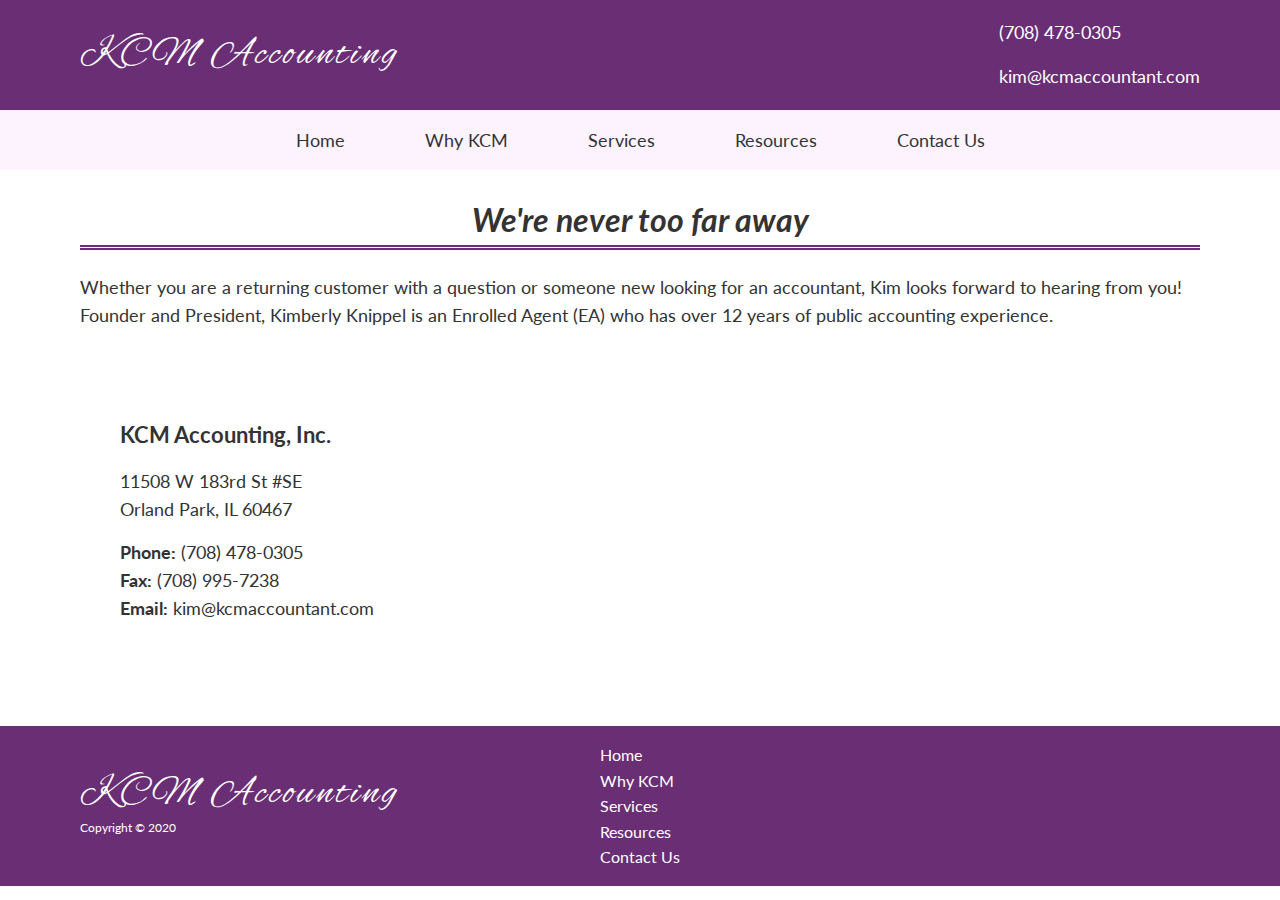
==== contact.html @ f57d20b1 "first commit" ====
<!DOCTYPE html>
<html lang="en">
<head>
    <meta charset="UTF-8">
    <meta name="viewport" content="width=device-width, initial-scale=1.0">
    <link rel="stylesheet" href="https://cdnjs.cloudflare.com/ajax/libs/font-awesome/5.15.1/css/all.min.css" 
    integrity="sha512-+4zCK9k+qNFUR5X+cKL9EIR+ZOhtIloNl9GIKS57V1MyNsYpYcUrUeQc9vNfzsWfV28IaLL3i96P9sdNyeRssA==" 
    crossorigin="anonymous" />
    <link rel="stylesheet" href="css/utilities.css">
    <link rel="stylesheet" href="css/style.css">
    <title>KCM Accounting | Contact Us</title>
</head>
<body>
    
    <!-- Header -->
    <header class="header">
        <div class="container flex header-flex">
            <h1>KCM Accounting</h1>
            <div class="header-contact flex">
                <div class="icons">
                    <i class="fas fa-phone fa-md"></i>
                    <i class="fas fa-envelope fa-md"></i>
                </div>
                <div class="contacts">
                    <p>(708) 478-0305</p>  
                    <p>kim@kcmaccountant.com</p>
                </div> 
            </div>
        </div>
    </header>

    <!-- Navbar -->
    <div class="navbar">
        <div class="container flex">
            <nav>
                <ul>
                    <li><a href="index.html">Home</a></li>
                    <li><a href="why.html">Why KCM</a></li>
                    <li><a href="services.html">Services</a></li>
                    <li><a href="resources.html">Resources</a></li>
                    <li><a href="contact.html">Contact Us</a></li>
                </ul>
            </nav>
        </div>
    </div>

    <section class="contact">
        <div class="container">
            <h3 class="contact-top text-center md my-2"><em>We're never too far away</em></h3>
            <p>
                Whether you are a returning customer with a question or someone new looking for an accountant, Kim looks forward to hearing from you! Founder and President, Kimberly Knippel is an Enrolled Agent (EA) who has over 12 years of public accounting experience. 
            </p>
            <div class="container grid grid-30-70 my-3">
                <div class="address-div">
                    <h3 class="address-main">KCM Accounting, Inc.</h3>
                    <p>
                        11508 W 183rd St #SE<br>
                        Orland Park, IL 60467
                    </p>
                    <p>
                        <strong>Phone:</strong> (708) 478-0305<br>
                        <strong>Fax:</strong> (708) 995-7238<br>
                        <strong>Email:</strong> kim@kcmaccountant.com
                    </p>
                </div>
                <div>
                    <iframe src="https://www.google.com/maps/embed?pb=!1m18!1m12!1m3!1d2985.613950903183!2d-87.89870494811134!3d41.55595527914713!2m3!1f0!2f0!3f0!3m2!1i1024!2i768!4f13.1!3m3!1m2!1s0x880e6a59252ea553%3A0x342994ac54ce8d48!2sKCM%20Accounting%20Inc!5e0!3m2!1sen!2sus!4v1609363875472!5m2!1sen!2sus" frameborder="0" style="border:0;" allowfullscreen="" aria-hidden="false" tabindex="0"></iframe>
                </div>
            </div>
        </div>
        


    </section>

    <!-- Footer -->
    <footer class="footer">
        <div class="container grid grid-3">
            <div class="my-1">
                <h1>KCM Accounting</h1>
                <p>Copyright &copy; 2020</p>
            </div>
            <nav class="footer-nav my-1">
                <ul>
                    <li><a href="index.html">Home</a></li>
                    <li><a href="why.html">Why KCM</a></li>
                    <li><a href="services.html">Services</a></li>
                    <li><a href="resources.html">Resources</a></li>
                    <li><a href="contact.html">Contact Us</a></li>
                </ul>
            </nav>
            <div class="social m-2">
                <a href="#"><i class="fab fa-facebook fa-2x"></i></a>
            </div>
        </div>
        
    </footer>
</body>
</html>
---- css/utilities.css ----
.container {
    max-width: 1200px;
    margin: 0 auto;
    overflow: auto;
    padding: 0 40px;
}

.flex {
    display: flex;
    justify-content: center;
    align-items: center;
    height: 100%;
}

.flex-columns {
    flex-direction: column;
}

.grid {
    display: grid;
    grid-template-columns: repeat(2, 1fr);
    gap: 20px;
    justify-content: center;
    align-items: center;
    height: 100%;
}

.grid-40-60 {
    grid-template-columns: 40% 60%;
}

.grid-60-40 {
    grid-template-columns: 60% 40%;
}

.grid-30-70 {
    grid-template-columns: 30% 70%;
}

.grid-3 {
    grid-template-columns: repeat(3, 1fr);
}

.card {
    background-color: #fff;
    color: #333;
    border-radius: 10px;
    box-shadow: 0 3px 10px rgba(0,0,0,0.2);
    padding: 15px;
    margin: 10px;
}

.text-center {
    text-align: center;
}

/* Text sizes */

.lead {
    font-size: 20px;
}

.xs {
    font-size: 0.7rem;
}

.sm {
    font-size: 1rem;
}

.md {
    font-size: 2rem;
}

.lg {
    font-size: 3rem;
}

.xl {
    font-size: 4rem;
}

/* Margin */

.my-1 {
    margin: 1rem 0;
}

.my-2 {
    margin: 1.5rem 0;
}

.my-3 {
    margin: 2rem 0;
}

.my-4 {
    margin: 3rem 0;
}

.my-5 {
    margin: 4rem 0;
}

.m-1 {
    margin: 1rem;
}

.m-2 {
    margin: 1.5rem;
}

.m-3 {
    margin: 2rem;
}

.m-4 {
    margin: 3rem;
}

.m-5 {
    margin: 4rem;
}


/* Padding */
.py-1 {
    padding: 1rem 0;
}

.py-2 {
    padding: 1.5rem 0;
}

.py-3 {
    padding: 2rem 0;
}

.py-4 {
    padding: 3rem 0;
}

.py-5 {
    padding: 4rem 0;
}

.px-1 {
    padding: 0 1rem;
}

.px-2 {
    padding: 0 1.5rem;
}

.px-3 {
    padding: 0 2rem;
}

.px-4 {
    padding: 0 3rem;
}

.px-5 {
    padding: 0 4rem;
}

.p-1 {
    padding: 1rem;
}

.p-2 {
    padding: 1.5rem;
}

.p-3 {
    padding: 2rem;
}

.p-4 {
    padding: 3rem;
}

.p-5 {
    padding: 4rem;
}
---- css/style.css ----
@import url('https://fonts.googleapis.com/css2?family=Alex+Brush&family=Lato:ital,wght@0,100;0,300;0,400;0,700;0,900;1,100;1,300;1,400;1,700;1,900&display=swap');

:root {
    --primary-color: #692e74;
    --secondary-color: #fcf3fe;
    --body-text-color: #333;
}

* {
    box-sizing: border-box;
    padding: 0;
    margin: 0;
}

body {
    font-family: 'Lato', sans-serif;
    color: var(--body-text-color);
    line-height: 1.6;
}

ul {
    list-style: none;
}

a {
    text-decoration: none;
    color: #333;
}

h1 {
    font-family: 'Alex Brush', cursive;
    font-size: 40px;
    letter-spacing: 3px;
}

h1, h2 {
    font-weight: 500;
    line-height: 1.2;
    margin: 10px 0;
}

p {
    margin: 15px 0;
    font-size: 1.1rem;
}

img {
    width: 100%;
}

/*  =======================================
                    HEADER
    ======================================= */

.header {
    background-color: var(--primary-color);
    color: #fff;
    height: 110px;
}

.header .flex {
    justify-content: space-between;
}

.icons {
    display: flex;
    flex-direction: column;
    margin-right: 10px;
}

.icons > i {
    margin: 10px 0;
}

/*  =======================================
                    NAVBAR
    ======================================= */

.navbar {
    background-color: var(--secondary-color);
    color: #333;
    height: 60px;
}

.navbar ul {
    display: flex;
}

.navbar a {
    font-size: 18px;
    padding: 5px 20px;
    margin: 0 20px;
}

.navbar a:hover {
    color: var(--primary-color);
    border-bottom: 1px var(--primary-color) solid;
}

/*  =======================================
                    HOME
    ======================================= */

/* SHOWCASE */

.showcase .container {
    background-image: url("https://images.unsplash.com/photo-1468779036391-52341f60b55d?ixid=MXwxMjA3fDB8MHxwaG90by1wYWdlfHx8fGVufDB8fHw%3D&ixlib=rb-1.2.1&auto=format&fit=crop&w=1521&q=80");
    background-repeat: no-repeat;
    background-size: cover;
    background-position: center;
    height: 600px;
}

.showcase .flex {
    justify-content: flex-start;
}

.showcase-text {
    max-width: 560px;
    flex-wrap: wrap;
}

.showcase-head-text {
    font-size: 1.5rem;
}

/* ABOUT */

.about-grid {
    gap: 40px;
}

.about-cards .grid {
    grid-template-columns: repeat(2, 1fr);
    gap: 5px;
}

.about-cards .card {
    text-align: center;
    transition: transform 0.2s ease-in;
    max-width: 200px;
}

.about-cards .card:hover {
    transform: scale(1.1);
    color: var(--primary-color);
}

.card > img {
    width: 75px;
}

/*  =======================================
                    WHY
    ======================================= */

/* SHOWCASE */

.why-showcase .container {
    background-image: url(/images/why-header-img.jpeg);
    background-repeat: no-repeat;
    background-size: cover;
    background-position: center;
    height: 400px;
}

.why-header-text {
    background-color: rgba(255, 255, 255, 0.7);
    color: var(--body-text-color);
    border-radius: 5px;
}

.why p {
    font-size: 1.2rem;
}

.why .container {
    max-width: 1000px;
    border-bottom: 5px double var(--primary-color);
}  

.why .container:last-child {
    padding-bottom: 15px;
}

/* SERVICE LINKS */

.service-links {
    margin-top: 15px;
    height: auto;
}

.service-links .grid {
    align-items: flex-start;
    height: auto;
}

.service-img {
    max-height: 430px;
    max-width: 430px;
}

.service-img:hover {
    color: var(--primary-color);
}

.service-img img {
    border-radius: 5px;
    margin: 10px;
    object-fit: cover;
    max-width: 90%;
}

/*  =======================================
                    SERVICES
    ======================================= */

.services {
    font-size: 1.15rem;
}

.services .container {
    border-bottom: 5px double var(--primary-color);
}

.services .container:last-child {
    border-bottom: none;
}

.services .grid img {
    object-fit: cover;
    max-width: 400px;
    max-height: 500px;
}

.services .grid-60-40 p {
    padding-right: 30px;
}

/*  =======================================
                    RESOURCES
    ======================================= */

.resources-showcase .container {
    background-image: url("/images/resources-header-img.jpeg");
    background-repeat: no-repeat;
    background-size: cover;
    background-position: center;
    height: 400px;
}

.resources-header-text {
    background-color: rgba(255, 255, 255, 0.7);
    color: var(--body-text-color);
    border-radius: 5px;
}

.resource-links a {
    font-size: 1.2rem;
    margin: 5px 0;
}

.resource-links a:hover {
    color: var(--primary-color);
}

/*  =======================================
                    CONTACT
    ======================================= */

.contact-top {
    border-bottom: 5px double var(--primary-color);
}

.address-main {
    font-size: 1.35rem;
}

.contact .grid-30-70 {
    justify-content: flex-start;
}

.contact iframe {
    width: 600px;
    height: 325px;
}

/*  =======================================
                    FOOTER
    ======================================= */

.footer {
    background-color: var(--primary-color);
    color: #fff;
}

.footer .flex {
    justify-content: flex-start;
}

.footer a {
    color: #fff;
}

.footer h1 {
    margin-bottom: 0;
}

.footer p {
    margin-top: 0;
    font-size: 12px;
}

.footer-nav {
    justify-self: center;
}

.footer-nav a:hover {
    border-bottom: 1px #fff solid;
}

.social {
    justify-self: flex-end;
}

/*  =======================================
                TABLETS & UNDER
    ======================================= */

@media(max-width: 1150px) {
    .contact iframe {
        width: 500px;
        height: 225px;
    }
}

@media(max-width: 1075px) {
    .showcase-text {
        padding: 10px;
        background-color: rgba(255, 255, 255, 0.7);
        color: var(--body-text-color);
        border-radius: 5px;
    }
}

@media(max-width: 880px) {
    .navbar a {
        margin: 0 5px;
    }

    .about .container {
        overflow: visible;
    }

    .about .grid-40-60 {
        grid-template-columns: none;
        grid-template-rows: 40% 60%;
        gap: 10px;
    }

    .about-cards {
        grid-template-columns: repeat(3, 1fr);
        height: auto;
    }

    .service-links h4,
    .service-links p {
        font-size: 0.9rem;
    }

    .contact .grid-30-70 {
        grid-template-columns: 35% 65%;
    }

    .contact iframe {
        width: 400px;
        height: 225px;
    }
}

@media(max-width: 768px) {
    .header {
        height: auto;
    }

    .header-flex {
        flex-direction: column;
    }

    .header h1 {
        margin-bottom: 0;
    }

    .navbar {
        height: 140px;
        text-align: center;
    }

    .navbar ul {
        flex-direction: column;
    }

    .navbar a {
        font-size: 16px;
    }

    p {
        text-align: justify;
    }

    .service-links .grid-3 {
        grid-template-columns: none;
        grid-template-rows: repeat(3, 1fr);
    }

    .service-links h4,
    .service-links p {
        font-size: 1.1rem;
    }

    .services img {
        display: none;
    }

    .services h3 {
        margin-bottom: 5px;
    }

    .services .grid-40-60,
    .services .grid-60-40 {
        grid-template-columns: none;
        gap: 0px;
    }

    .services h4 {
        text-align: center;
    }

    .resources .grid-3 {
        grid-template-columns: none;
        gap: 0px;
    }

    .contact .grid-30-70 {
        grid-template-columns: none;
        justify-content: center;
    }

    .footer-nav a {
        font-size: 14px;
    }

    .footer-nav li {
        line-height: 1;
        margin: 10px 0;
    }
}

/*  =======================================
                    MOBILE
    ======================================= */

@media (max-width: 500px) {
    .about-cards {
        grid-template-columns: repeat(2, 1fr);
        height: auto;
    }

    .contact .container {
        overflow: visible;
    }

    .address-div {
        padding-left: 40px;
    }

    .footer .container {
        padding: 0 20px;
    }
}
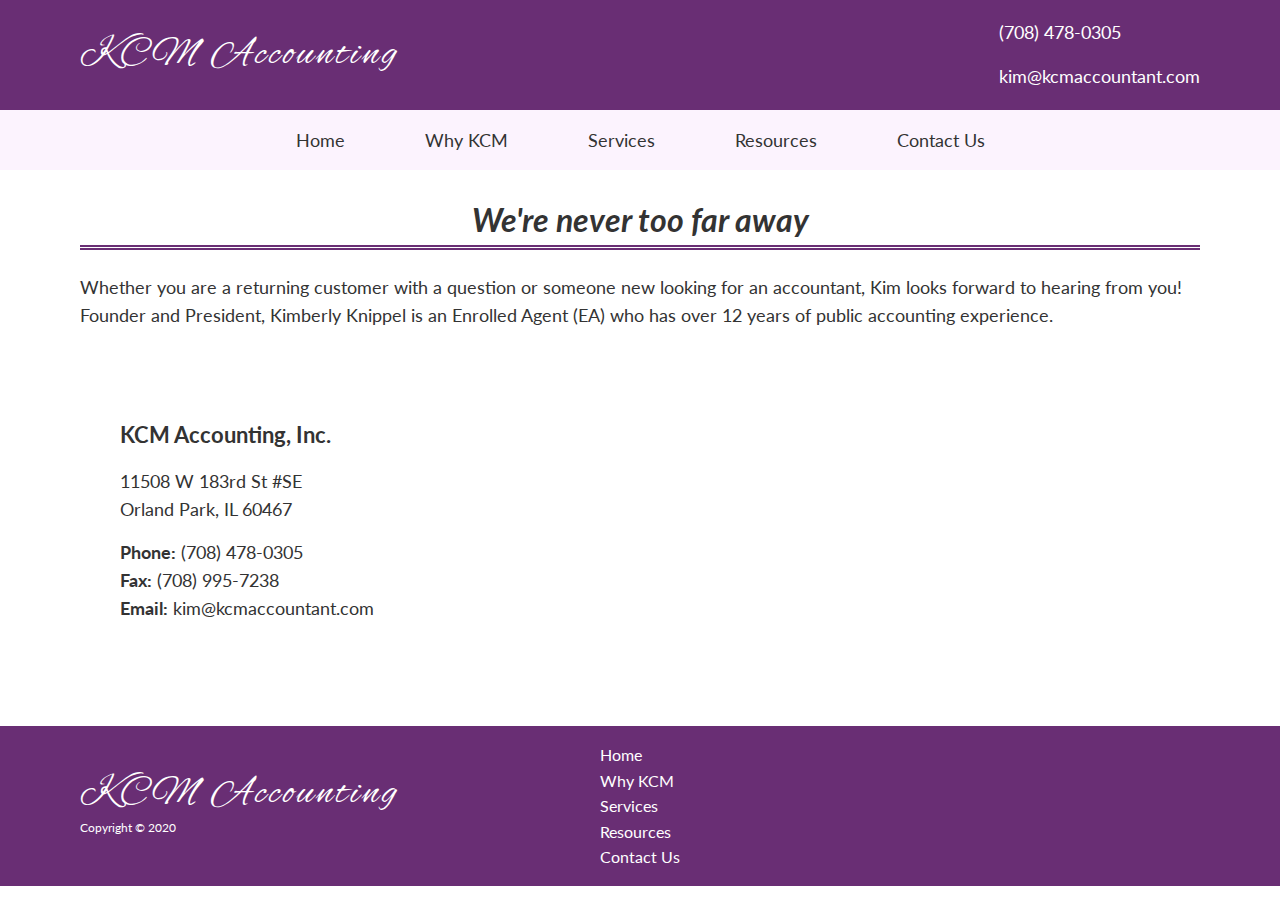
==== commit 654bcfd5: "Center main header text on smaller devices" ====
--- a/contact.html
+++ b/contact.html
@@ -15,7 +15,7 @@
     <!-- Header -->
     <header class="header">
         <div class="container flex header-flex">
-            <h1>KCM Accounting</h1>
+            <h1 class="text-center">KCM Accounting</h1>
             <div class="header-contact flex">
                 <div class="icons">
                     <i class="fas fa-phone fa-md"></i>
